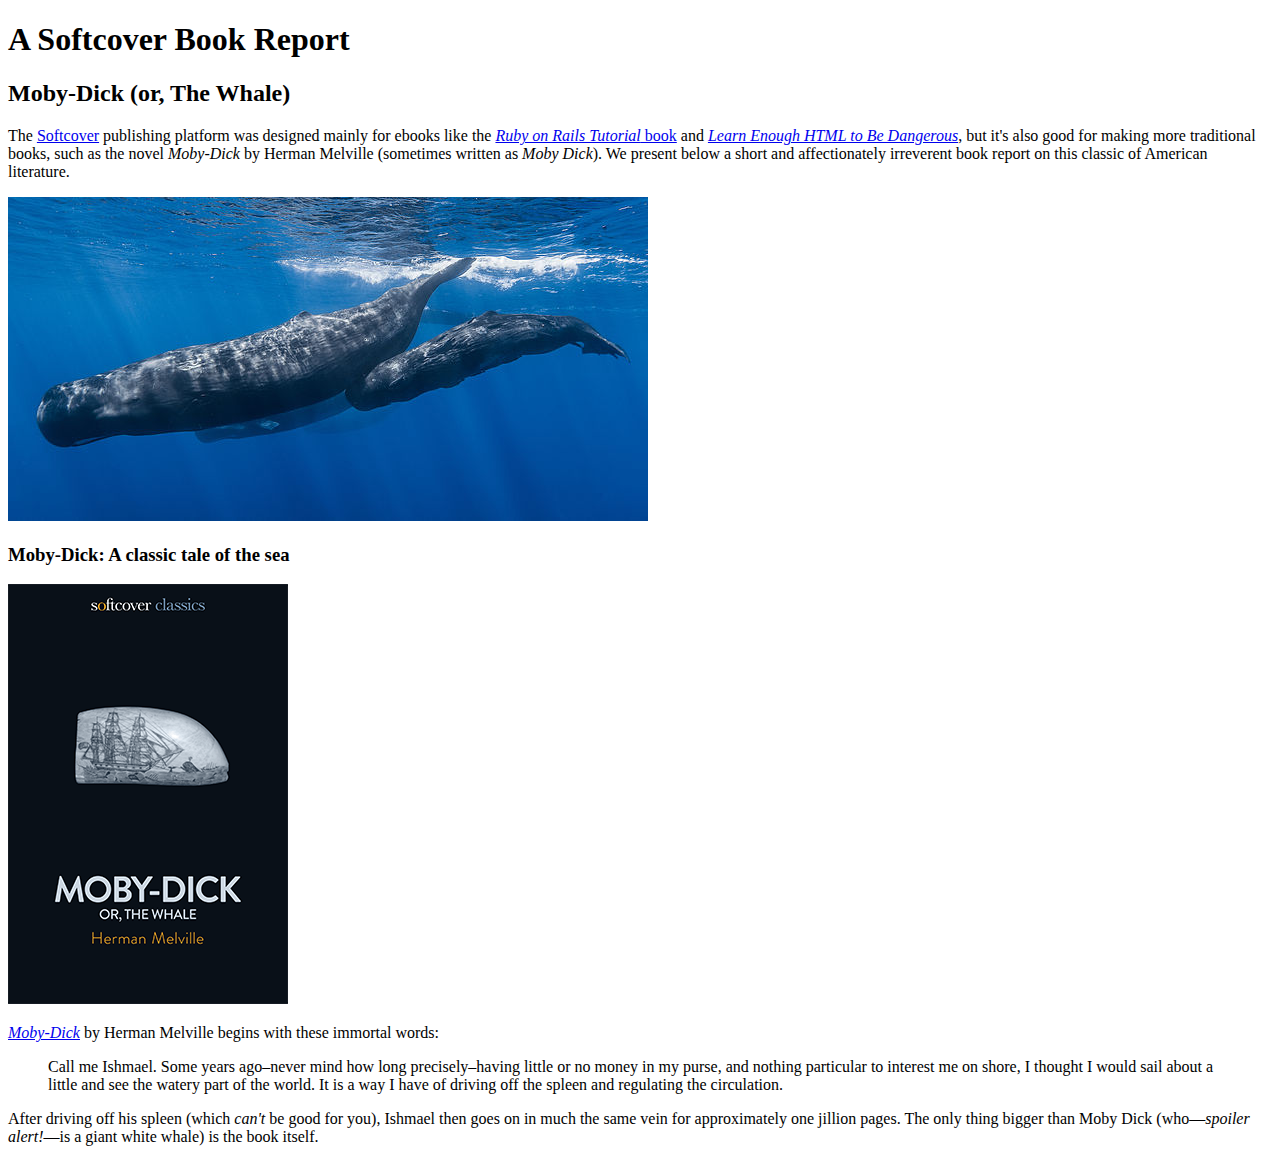
==== moby_dick.html @ c5d1fce1 "add new" ====
<!DOCTYPE html>
<html>
  <head>
    <title>Moby Dick</title>
    <meta charset="utf-8">
  </head>
  <body>

    <!-- much here to be styled, will do so in last section -->
    <header>
      <h1>A Softcover Book Report</h1>
      <h2>Moby-Dick (or, The Whale)</h2>
    </header>

    <div>
      <p>
        The <a href="https://www.softcover.io/">Softcover</a> publishing platform
        was designed mainly for ebooks like the
        <a href="https://railstutorial.org/book"><em>Ruby on Rails Tutorial</em>
        book</a> and <a href="https://learnenough.com/html"><em>Learn Enough
        HTML to Be Dangerous</em></a>, but it's also good for making more
        traditional books, such as the novel <em>Moby-Dick</em> by Herman
        Melville (sometimes written as <em>Moby Dick</em>). We present below a
        short and affectionately irreverent book report on this classic of
        American literature.
      </p>
    </div>

    <a href="https://commons.wikimedia.org/wiki/File:Sperm_whale_pod.jpg">
      <img src="images/sperm_whales.jpg">
    </a>

    <div>

      <h3>Moby-Dick: A classic tale of the sea</h3>

      <a href="https://www.softcover.io/read/6070fb03/moby-dick"
         target="_blank" rel="noopener">
        <img src="images/moby_dick.png" alt="Moby Dick">
      </a>

      <p>
        <a href="https://www.softcover.io/read/6070fb03/moby-dick"
           target="_blank" rel="noopener">
          <em>Moby-Dick</em></a>
          by Herman Melville begins with these immortal words:
      </p>

      <blockquote>
        <p>
          <span>Call me Ishmael.</span> Some years ago–never mind how long
          precisely–having little or no money in my purse, and nothing
          particular to interest me on shore, I thought I would sail about a
          little and see the watery part of the world. It is a way I have of
          driving off the spleen and regulating the circulation.
        </p>
      </blockquote>

      <p>
        After driving off his spleen (which <em>can't</em> be good for you),
        Ishmael then goes on in much the same vein for approximately one
        jillion pages. The only thing bigger than Moby Dick (who—<em>spoiler
        alert!</em>—is a giant white whale) is the book itself.
      </p>
    </div>
  </body>
</html>
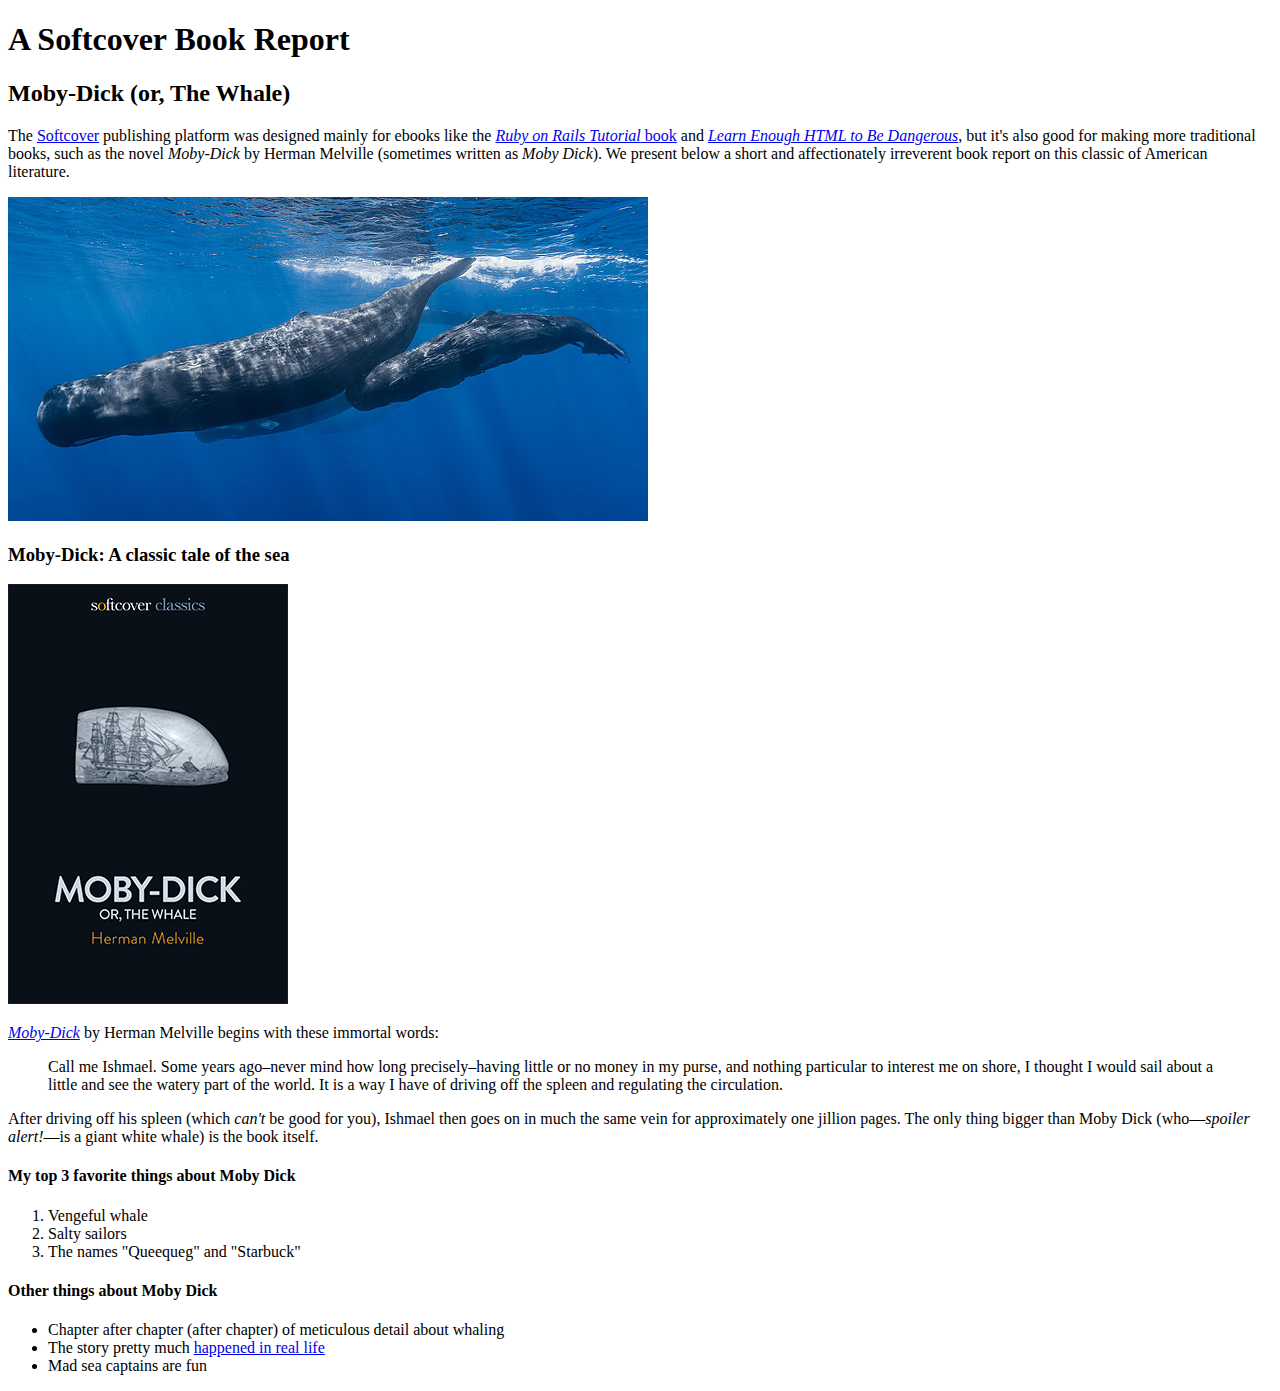
==== commit ab7d77c2: "add new" ====
--- a/moby_dick.html
+++ b/moby_dick.html
@@ -62,6 +62,29 @@
         jillion pages. The only thing bigger than Moby Dick (who—<em>spoiler
         alert!</em>—is a giant white whale) is the book itself.
       </p>
+
+        <h4>My top 3 favorite things about Moby Dick</h4>
+
+      <ol>
+        <li>Vengeful whale</li>
+        <li>Salty sailors</li>
+        <li>The names "Queequeg" and "Starbuck"</li>
+      </ol>
+
+      <h4>Other things about Moby Dick</h4>
+
+      <ul>
+        <li>
+          Chapter after chapter (after chapter) of meticulous detail about
+          whaling
+        </li>
+        <li>
+          The story pretty much
+          <a href="https://en.wikipedia.org/wiki/Essex_(whaleship)"
+             target="_blank" rel="noopener">happened in real life</a>
+        </li>
+        <li>Mad sea captains are fun</li>
+      </ul>
     </div>
   </body>
 </html>
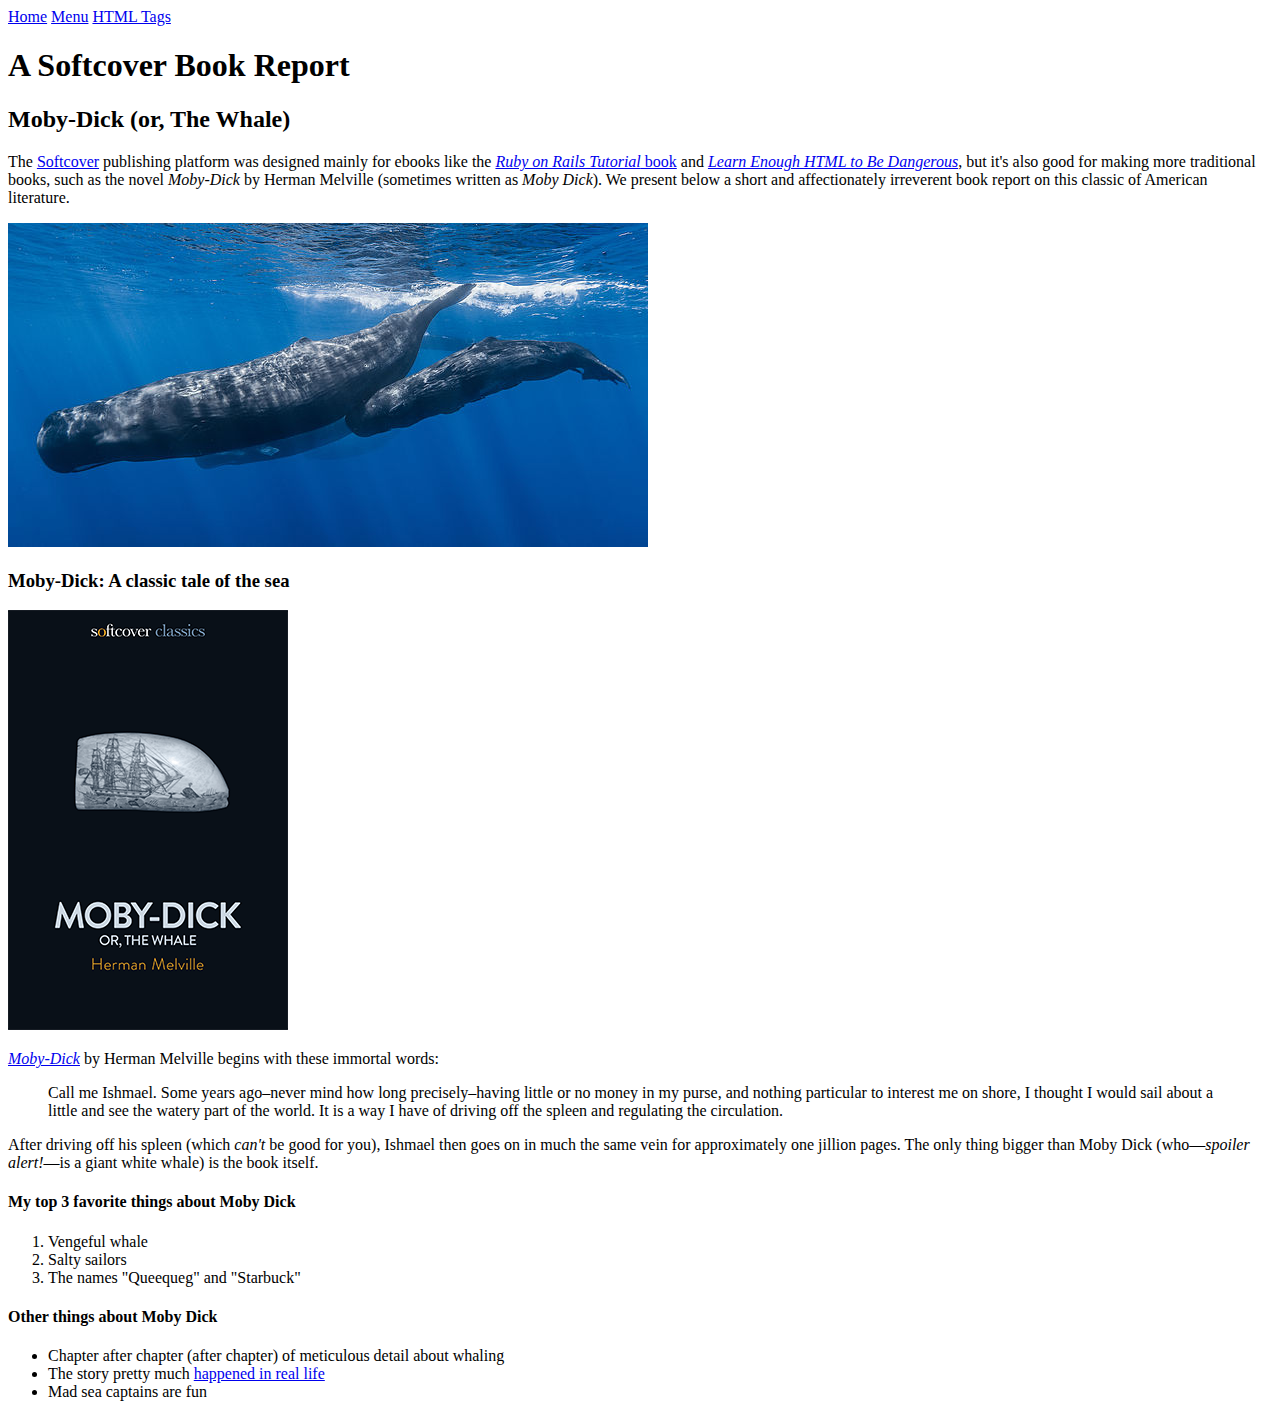
==== commit c257c127: "add tag" ====
--- a/moby_dick.html
+++ b/moby_dick.html
@@ -6,6 +6,11 @@
   </head>
   <body>
 
+	     <div>
+      <a href="index.html">Home</a>
+      <a href="moby_dick.html">Menu</a>
+      <a href="tag.html">HTML Tags</a>
+    </div>
     <!-- much here to be styled, will do so in last section -->
     <header>
       <h1>A Softcover Book Report</h1>
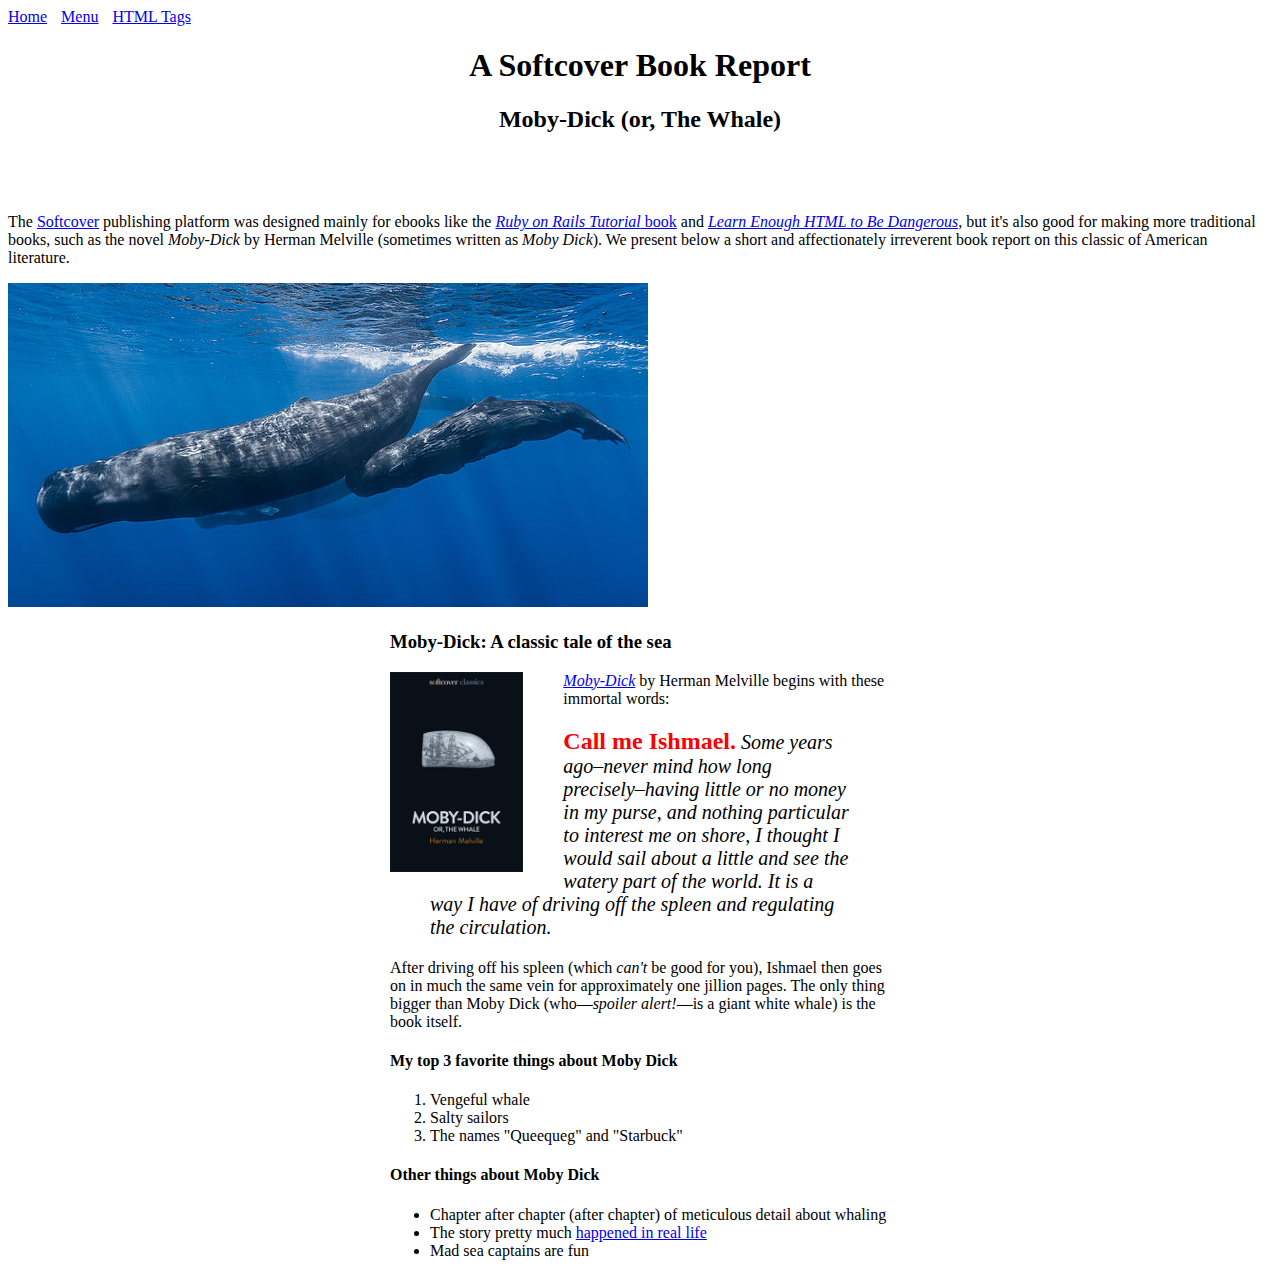
==== commit 731966bb: "add changes" ====
--- a/moby_dick.html
+++ b/moby_dick.html
@@ -7,12 +7,12 @@
   <body>
 
 	     <div>
-      <a href="index.html">Home</a>
-      <a href="moby_dick.html">Menu</a>
-      <a href="tag.html">HTML Tags</a>
+      <a href="index.html" style="decoration: none; colour: blue;">Home</a>
+      <a href="moby_dick.html" style="margin: 0 0 0 10px; decoration: none; colour: blue;">Menu</a>
+      <a href="tag.html" style="margin: 0 0 0 10px; decoration: none; colour: blue">HTML Tags</a>
     </div>
     <!-- much here to be styled, will do so in last section -->
-    <header>
+    <header style="text-align: center; margin: 0 0 80px;" >
       <h1>A Softcover Book Report</h1>
       <h2>Moby-Dick (or, The Whale)</h2>
     </header>
@@ -35,13 +35,15 @@
       <img src="images/sperm_whales.jpg">
     </a>
 
-    <div>
+    <div style="width: 500px; margin: 20px auto; padding: 30px
+    background-color: #fafafa;" >
 
       <h3>Moby-Dick: A classic tale of the sea</h3>
 
       <a href="https://www.softcover.io/read/6070fb03/moby-dick"
          target="_blank" rel="noopener">
-        <img src="images/moby_dick.png" alt="Moby Dick">
+              <img src="images/moby_dick.png" alt="Moby Dick" height="200px"
+        style="float: left; margin: 0 40px 0 0;">
       </a>
 
       <p>
@@ -51,9 +53,10 @@
           by Herman Melville begins with these immortal words:
       </p>
 
-      <blockquote>
+      <blockquote style="font-style: italic; font-size: 20px;">
         <p>
-          <span>Call me Ishmael.</span> Some years ago–never mind how long
+	<span style="font-style: normal; font-size: 24px; font-weight: bold;
+        color: #ff0000;">Call me Ishmael.</span> Some years ago–never mind how long
           precisely–having little or no money in my purse, and nothing
           particular to interest me on shore, I thought I would sail about a
           little and see the watery part of the world. It is a way I have of
